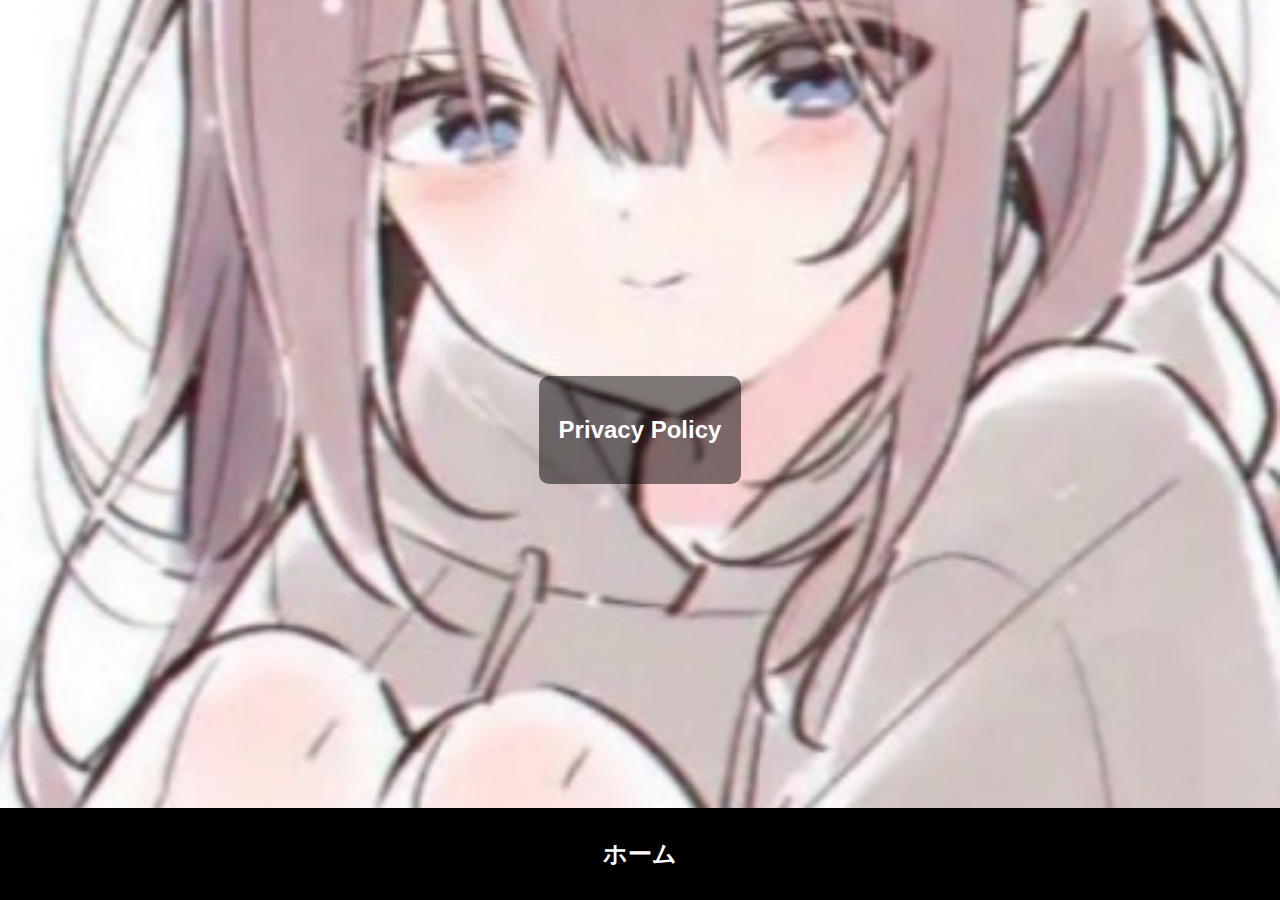
==== py.html @ d83f0271 "Add files via upload" ====
<!DOCTYPE html>
<html lang="jp">
    <head>
        <meta charset="UTF-8">
        <meta name="viewport" content="width=device-width, initial-scale=1.0">
        <title>宣伝部屋</title>
        <link rel="stylesheet" href="pr.css">
        <link rel="icon" href="main.jpg" sizes="192x192">
        <link rel="apple-touch-icon" href="main.jpg" sizes="180x180">
        <meta name="description" content="宣伝部屋オープンチャットのホームページです。">
        <meta name="robots" content="noindex, nofollow">
        <meta property="og:title" content="宣伝部屋">
        <meta property="og:type" content="website">
        <meta property="og:url" content="https://openmura.github.io/senden">
        <meta property="og:image" content="https://openmura.github.io/senden/main.jpg">
        <meta property="og:description" content="宣伝部屋">
    </head>
<body>
    <header class="header">
        <h2><a href="index.html">ホーム</a></h2>
    </header>
    <main class="content">
        <section class="page" style="background-image: url('main.jpg');">
            <div class="overlay">
                <h2>Privacy Policy</h2>
            </div>
        </section>
        <section class="page" style="background-image: url('main.jpg');">
            <div class="overlay">
                <h2>個人情報は一切取得していませんので、安心してご利用ください。</h2>
                <h2>もし不安な点があれば、管理者に直接お知らせいただければ対応いたします。</h2>
            </div>
        </section>
        <section class="page" style="background-image: url('main.jpg');">
            <div class="overlay">
                <h2>Webサイトの仕組み</h2>
            </div>
        </section>
        <section class="page" style="background-image: url('main.jpg');">
            <div class="overlay">
                <p>このWebサイト（https://openmura.github.io/home）は、GitHubというWebサイトを作成・公開するための信頼性の高いサービスを利用して構築されています。</p>
                <p>皆さんがこのページにアクセスしても、個人情報は一切取得されず、ページの表示だけが行われています。</p>
            </div>
        </section>
        <section class="page" style="background-image: url('main.jpg');">
            <div class="overlay">
                <p>ルール確認ページの最後に「/確認しました」といったメッセージを送る仕組みは、LINEが標準で備えているURLスキームという仕組みを利用しています。</p>
                <p>この機能は、LINEアプリの一部の機能を呼び出すためのもので、今回は「ルール確認済み」といったメッセージを送るために利用しています。</p>
            </div>
        </section>
        <section class="page" style="background-image: url('main.jpg');">
            <div class="overlay">
                <p>Botとは、簡単に言うと「自動でメッセージを送ったり返信するプログラム」です。</p>
                <p>今回のオープンチャットでは、LINEが標準搭載している自動返信機能（autoreply）を利用しています。</p>
            </div>
        </section>
        <section class="page" style="background-image: url('main.jpg');">
            <div class="overlay">
                <p>このBotは「特定のキーワード（/確認しました）」が送信されたときに反応し、「ルール確認ありがとう！」といった自動メッセージを送信するだけの仕組みです。</p>
                <p>Botは個人情報を取得する機能を持たず、単純なメッセージ応答だけを行っています。</p>
            </div>
        </section>
        <section class="page" style="background-image: url('main.jpg');">
            <div class="overlay">
                <h2>不安な場合は？</h2>
                <p>それでも不安な点がある場合は、管理者に直接お知らせください。必要に応じて手動で対応いたします。</p>
            </div>
        </section>
        <section class="page" style="background-image: url('main.jpg');">
            <div class="overlay">
                <p>製作者:openmura sytem dev</p>
                <p>2024/12/23 14:07 jst</p>
                <p>copyright 2024 openmura</p>
            </div>
        </section>
    </main>
    <script src="pr.js"></script>
</body>
</html>
---- pr.css ----
body {
    margin: 0;
    font-family: Arial, sans-serif;
    overflow: hidden;
    display: flex;
    flex-direction: column-reverse;
    height: 100vh;
}
a {
    color: white !important;
    text-decoration: none;
}
a:hover {
    text-decoration: underline;
}

.header {
    position: fixed;
    bottom: 0;
    width: 100%;
    background: #000;
    color: #fff;
    text-align: center;
    padding: 10px 0;
    z-index: 10;
}

.content {
    flex-grow: 1;
    display: flex;
    flex-direction: column-reverse;
    overflow-y: scroll;
    scroll-snap-type: y mandatory;
}

.page {
    position: relative;
    flex: 0 0 100vh;
    scroll-snap-align: start;
    background-size: cover;
    background-position: center;
    display: flex;
    justify-content: center;
    align-items: center;
    color: white;
    text-align: center;
    padding: 20px;
    animation: slideUp 1s ease-in-out;
}

.page .overlay {
    background-color: rgba(0, 0, 0, 0.5);
    padding: 20px;
    border-radius: 10px;
}

@keyframes slideUp {
    from {
        transform: translateY(50px);
        opacity: 0;
    }
    to {
        transform: translateY(0);
        opacity: 1;
    }
}
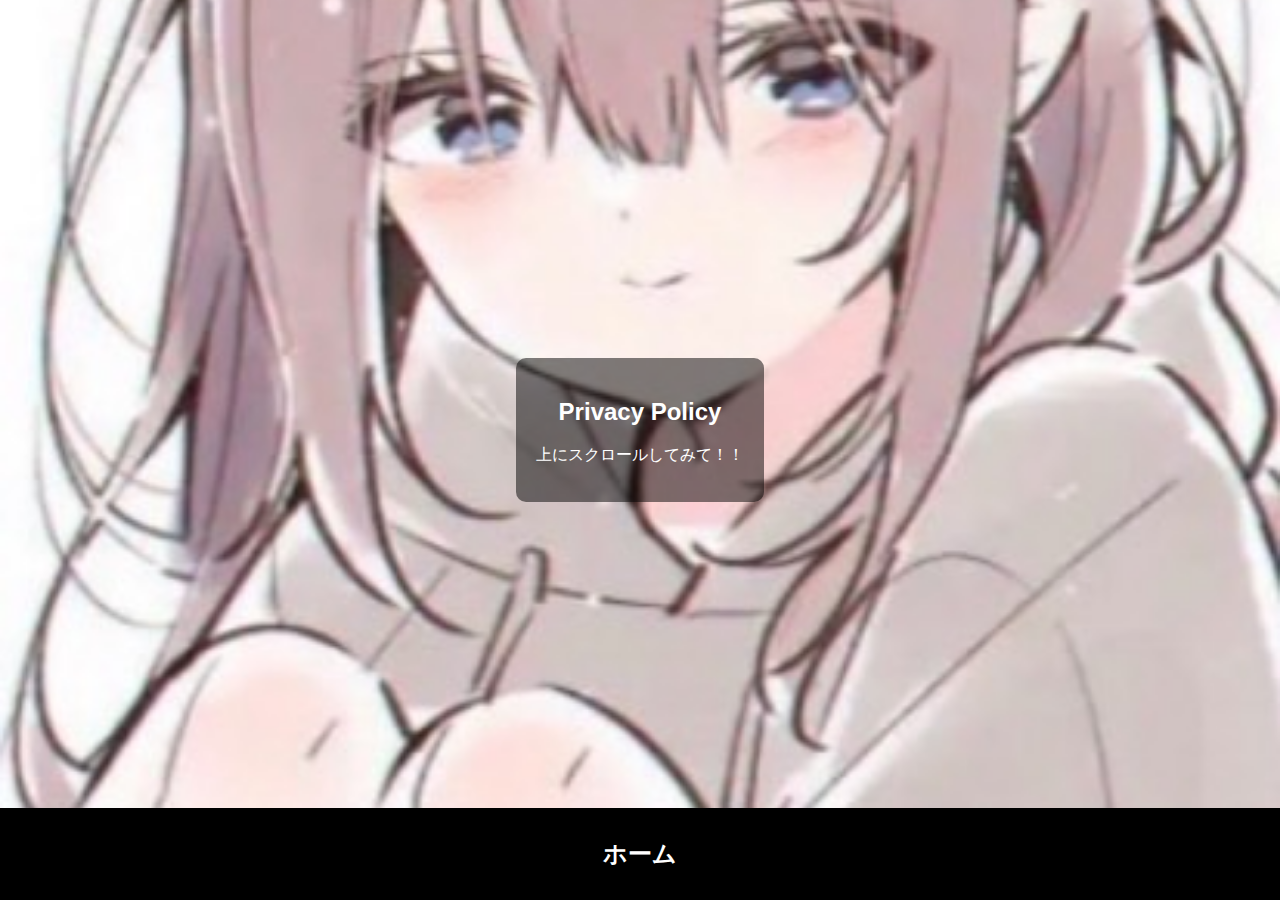
==== commit 7592b020: "Update py.html" ====
--- a/py.html
+++ b/py.html
@@ -23,6 +23,7 @@
         <section class="page" style="background-image: url('main.jpg');">
             <div class="overlay">
                 <h2>Privacy Policy</h2>
+                <p>上にスクロールしてみて！！</p>
             </div>
         </section>
         <section class="page" style="background-image: url('main.jpg');">
